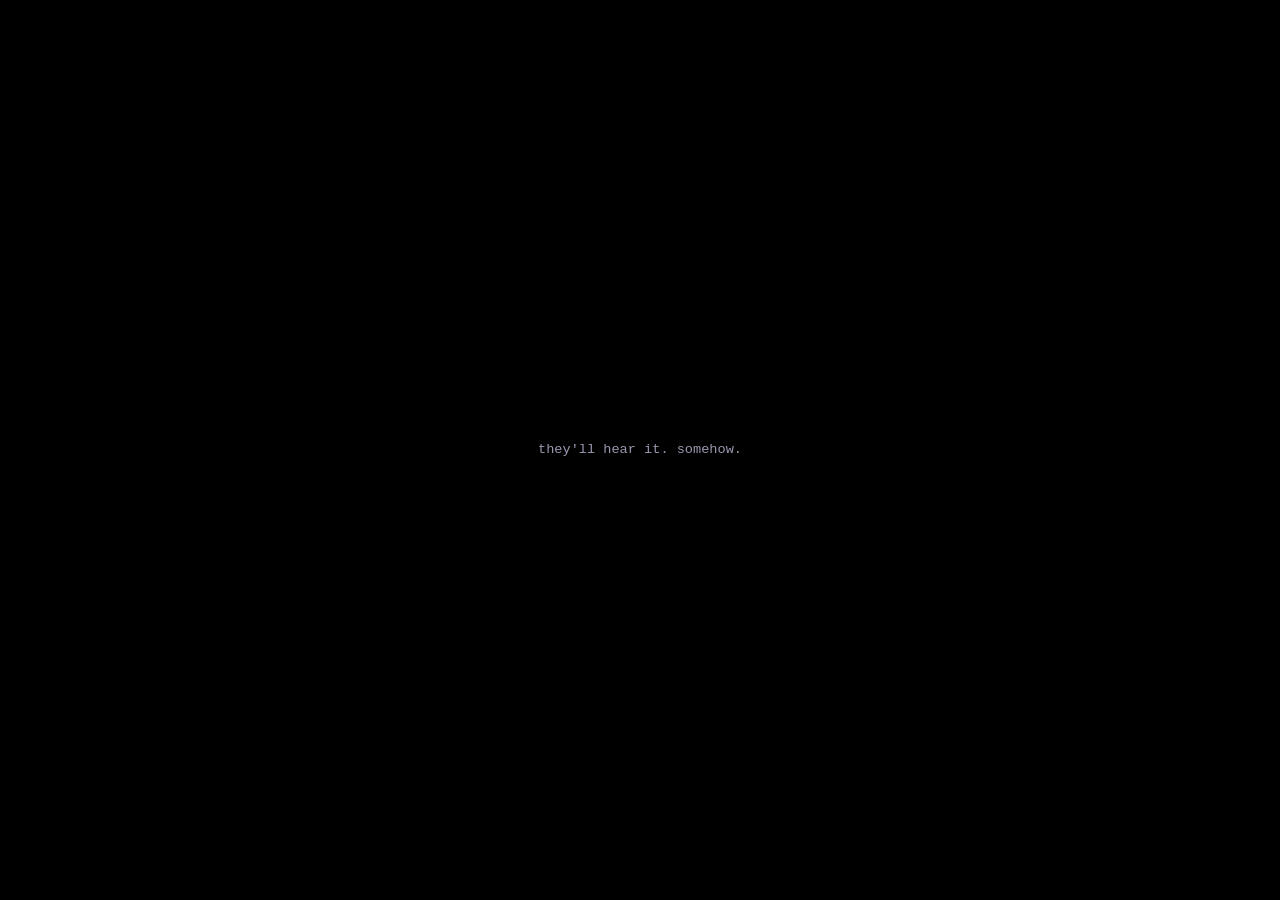
==== ending-found.html @ 4e7db721 "Week 9 snapshot Standalone Week 9 source snapshot of SIGNAL LOST (Night 1 loop + minimal state/audio" ====
<!DOCTYPE html>
<html lang="en">
  <head>
    <meta charset="UTF-8" />
    <meta name="viewport" content="width=device-width, initial-scale=1.0" />
    <title>SIGNAL FOUND</title>
    <link rel="stylesheet" href="css/base.css" />
    <style>
      body {
        margin: 0;
        min-height: 100vh;
        background: #000;
        color: #e8e8f0;
        font-family: "Courier New", monospace;
        display: flex;
        flex-direction: column;
        align-items: center;
        justify-content: center;
        padding: 32px;
        text-align: center;
      }
      #stage {
        max-width: 34rem;
        line-height: 1.65;
      }
      .sub {
        margin-top: 1.5rem;
        color: #9898b0;
        font-size: 0.85rem;
      }
    </style>
  </head>
  <body>
    <div id="stage">
      <p id="line1"></p>
      <p class="sub" id="line2">they'll hear it. somehow.</p>
      <p class="sub" id="finalEcho"></p>
    </div>
    <script src="js/state.js"></script>
    <script src="js/audio.js"></script>
    <script src="js/ending.js"></script>
    <script>
      (function () {
        var el = document.getElementById("stage");
        document.getElementById("line1").textContent =
          window.SignalLostEnding.readFinalLine() || "—";
        document.getElementById("finalEcho").textContent = "I love you. Call me back when you can.";
        if (window.SignalLostAudio) {
          window.SignalLostAudio.resume();
          setTimeout(function () {
            window.SignalLostAudio.playEndingFoundSequence(function () {
              setTimeout(function () {
                document.body.style.transition = "background-color 6s ease, color 6s ease";
                document.body.style.backgroundColor = "#f5f5f8";
                document.body.style.color = "#1a1a2e";
              }, 800);
            });
          }, 1200);
        }
      })();
    </script>
  </body>
</html>
---- css/base.css ----
/* SIGNAL LOST — global base styles */

:root {
  /* §5.1 Visual language */
  --bg: #1a1a2e;
  --accent: #6c63ff;
  /* Player: muted grey-white field; light copy for asymmetry vs UNKNOWN */
  --player-msg: #9a9ab8;
  --player-msg-text: #f0f0f5;
  --text: #e8e8f0;
  --text-muted: #9898b0;
  --surface: #252542;
  --surface-elevated: #2d2d4a;
  --border: rgba(255, 255, 255, 0.1);
  --bubble-border-unknown: rgba(255, 255, 255, 0.22);
  --bubble-border-player: rgba(255, 255, 255, 0.14);
  --radius-phone: 30px;
  --radius-bubble: 16px;
  --phone-width: 390px;
  --motion-msg-duration: 0.85s;
  --motion-msg-ease: cubic-bezier(0.22, 1, 0.36, 1);
  /* Night 3 — §5.5 interface softening (apply via .phone-screen--soften on night3.js) */
  --night3-blur: 2.5px;
}

*,
*::before,
*::after {
  box-sizing: border-box;
}

html,
body {
  margin: 0;
  min-height: 100%;
}

body {
  font-family: Arial, Helvetica, sans-serif;
  background: var(--bg);
  color: var(--text);
  -webkit-font-smoothing: antialiased;
  overflow-x: hidden;
}

/* In-game UI uses Courier per spec */
.phone-screen,
.phone-screen * {
  font-family: "Courier New", Courier, monospace;
}

.visually-hidden {
  position: absolute;
  width: 1px;
  height: 1px;
  padding: 0;
  margin: -1px;
  overflow: hidden;
  clip: rect(0, 0, 0, 0);
  white-space: nowrap;
  border: 0;
}
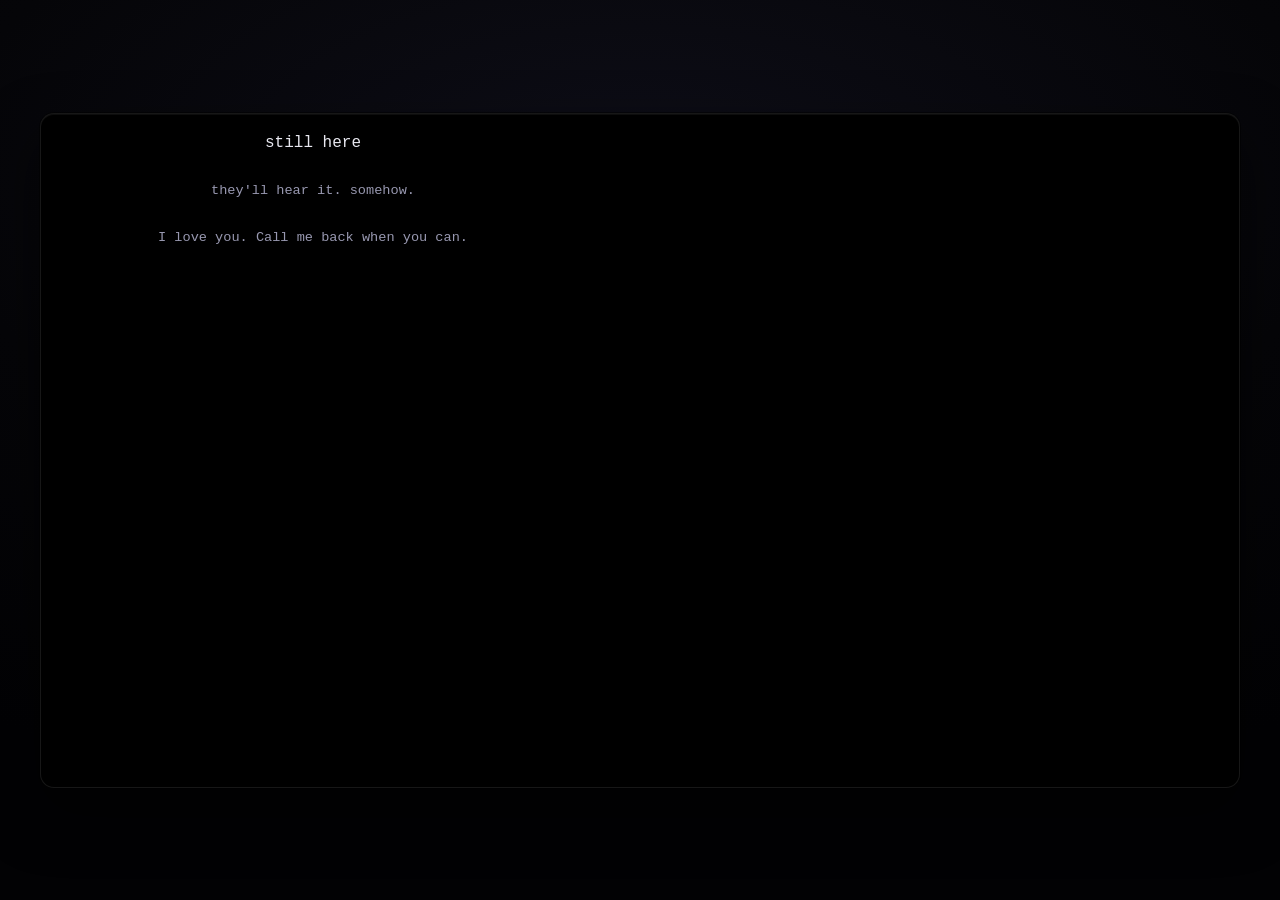
==== commit 24e9d330: "update night3" ====
--- a/ending-found.html
+++ b/ending-found.html
@@ -5,6 +5,7 @@
     <meta name="viewport" content="width=device-width, initial-scale=1.0" />
     <title>SIGNAL FOUND</title>
     <link rel="stylesheet" href="css/base.css" />
+    <link rel="stylesheet" href="css/game-frame.css" />
     <style>
       body {
         margin: 0;
@@ -36,6 +37,7 @@
       <p class="sub" id="line2">they'll hear it. somehow.</p>
       <p class="sub" id="finalEcho"></p>
     </div>
+    <script src="js/gameFrame.js"></script>
     <script src="js/state.js"></script>
     <script src="js/audio.js"></script>
     <script src="js/ending.js"></script>
@@ -43,7 +45,7 @@
       (function () {
         var el = document.getElementById("stage");
         document.getElementById("line1").textContent =
-          window.SignalLostEnding.readFinalLine() || "—";
+          window.SignalLostEnding.readFinalLine() || "...";
         document.getElementById("finalEcho").textContent = "I love you. Call me back when you can.";
         if (window.SignalLostAudio) {
           window.SignalLostAudio.resume();
--- a/css/game-frame.css
+++ b/css/game-frame.css
@@ -0,0 +1,315 @@
+/**
+ * SIGNAL LOST — centered landscape frame (~1200px wide).
+ * Outer = night sky only; inner = all game art (unchanged look).
+ */
+
+:root {
+  --game-frame-w: 1200px;
+  --game-frame-ratio: 16 / 9;
+  --game-frame-radius: 14px;
+  --game-stage-bg: #050508;
+  --game-stage-bg-mid: #0e0e18;
+}
+
+html.game-framed,
+html.game-framed body {
+  height: 100%;
+  margin: 0;
+  overflow: hidden;
+}
+
+html.game-framed body {
+  display: flex;
+  align-items: center;
+  justify-content: center;
+  min-height: 100dvh;
+  padding: max(12px, env(safe-area-inset-top, 0px)) max(12px, env(safe-area-inset-right, 0px))
+    max(12px, env(safe-area-inset-bottom, 0px)) max(12px, env(safe-area-inset-left, 0px));
+  box-sizing: border-box;
+  background: radial-gradient(
+    ellipse 100% 70% at 50% 20%,
+    var(--game-stage-bg-mid) 0%,
+    var(--game-stage-bg) 55%,
+    #020204 100%
+  );
+}
+
+html.game-framed body.night-bedroom-page::before,
+html.game-framed body.night-bedroom-page::after {
+  content: none !important;
+  display: none !important;
+}
+
+.game-viewport {
+  width: min(var(--game-frame-w), calc(100vw - 24px));
+  aspect-ratio: var(--game-frame-ratio);
+  max-height: calc(100dvh - 24px);
+  height: auto;
+  flex: 0 0 auto;
+  position: relative;
+  margin: 0 auto;
+  border-radius: var(--game-frame-radius);
+  border: 1px solid rgba(255, 255, 255, 0.09);
+  box-shadow:
+    0 0 0 1px rgba(0, 0, 0, 0.5),
+    0 24px 56px rgba(0, 0, 0, 0.6),
+    inset 0 1px 0 rgba(255, 255, 255, 0.05);
+  overflow: hidden;
+  background: #000;
+}
+
+.game-viewport__inner {
+  position: absolute;
+  inset: 0;
+  overflow: hidden;
+  isolation: isolate;
+  container-type: size;
+  container-name: game-inner;
+}
+
+/* Bedroom background inside frame only */
+html.game-framed .game-viewport__inner.night-bedroom-page {
+  background-color: var(--bg, #1a1a2e);
+}
+
+html.game-framed .game-viewport__inner.night-bedroom-page::before {
+  content: "";
+  position: absolute;
+  inset: 0;
+  z-index: 0;
+  background: #1a1a2e url("../assets/images/Bedroom.png") center / cover no-repeat;
+  filter: blur(5px) brightness(0.62);
+  transform: scale(1.03);
+  pointer-events: none;
+}
+
+html.game-framed .game-viewport__inner.night-bedroom-page::after {
+  content: "";
+  position: absolute;
+  inset: 0;
+  z-index: 0;
+  pointer-events: none;
+  background: radial-gradient(
+    ellipse 100% 100% at 50% 42%,
+    rgba(26, 26, 46, 0.12) 0%,
+    rgba(26, 26, 46, 0.5) 62%,
+    rgba(10, 10, 18, 0.72) 100%
+  );
+}
+
+/* Hidden phases must beat phase layout (was showing empty phone on Night 1 load) */
+html.game-framed .game-viewport__inner .night-hidden {
+  display: none !important;
+  pointer-events: none !important;
+}
+
+/* Game phases stack in the same rectangle (fix: no longer squashed at top) */
+html.game-framed .game-viewport__inner.night-bedroom-page > #phase-explore,
+html.game-framed .game-viewport__inner.night-bedroom-page > #phase-dial,
+html.game-framed .game-viewport__inner.night-bedroom-page > #phase-phone,
+html.game-framed .game-viewport__inner.night-bedroom-page > #phase-apps,
+html.game-framed .game-viewport__inner.night-bedroom-page > #phase-memory,
+html.game-framed .game-viewport__inner.night-bedroom-page > #phase-chat {
+  position: absolute !important;
+  inset: 0;
+  width: 100%;
+  height: 100%;
+  z-index: 3;
+  margin: 0;
+}
+
+/* Night 1 explore — fill frame; override 100vh that broke layout in short frame */
+html.game-framed .game-viewport__inner #phase-explore {
+  display: flex;
+  flex-direction: column;
+  box-sizing: border-box;
+}
+
+html.game-framed .game-viewport__inner #phase-explore .explore-scene {
+  position: relative;
+  flex: 1 1 auto;
+  min-height: 0 !important;
+  height: auto !important;
+  width: 100%;
+}
+
+html.game-framed .game-viewport__inner #phase-explore .explore-inner {
+  position: absolute;
+  inset: 0;
+  min-height: 0 !important;
+  height: 100% !important;
+  width: 100%;
+  box-sizing: border-box;
+  padding: 16px;
+}
+
+html.game-framed .game-viewport__inner #phase-explore .explore-cta {
+  position: relative !important;
+  bottom: auto !important;
+  left: auto !important;
+  transform: none !important;
+  align-self: center;
+  flex-shrink: 0;
+  margin: 0 auto 18px;
+  z-index: 6;
+}
+
+html.game-framed .game-viewport__inner .dial-wrap {
+  min-height: 100% !important;
+  height: 100%;
+  box-sizing: border-box;
+}
+
+/* Phone phases: fit inside frame height (only when visible) */
+html.game-framed .game-viewport__inner #phase-phone:not(.night-hidden),
+html.game-framed .game-viewport__inner #phase-apps:not(.night-hidden),
+html.game-framed .game-viewport__inner #phase-memory:not(.night-hidden),
+html.game-framed .game-viewport__inner #phase-chat:not(.night-hidden),
+html.game-framed .game-viewport__inner.night-bedroom-page.page-stage {
+  display: flex !important;
+  flex-direction: column;
+  align-items: center;
+  justify-content: center;
+  overflow: hidden;
+  padding: 10px 12px;
+  box-sizing: border-box;
+}
+
+html.game-framed .game-viewport__inner .page-stage {
+  min-height: 100% !important;
+  height: 100%;
+  max-height: 100%;
+  box-sizing: border-box;
+}
+
+html.game-framed .game-viewport__inner .phone-frame {
+  width: min(var(--phone-width, 390px), 96%);
+  max-width: var(--phone-width, 390px);
+  max-height: 100%;
+  flex: 0 1 auto;
+  min-height: 0;
+  margin: 0 auto;
+  display: flex;
+  flex-direction: column;
+  transform-origin: center center;
+}
+
+html.game-framed .game-viewport__inner .phone-screen {
+  min-height: 0 !important;
+  max-height: min(96cqh, 640px) !important;
+  height: auto;
+  flex: 1 1 auto;
+  overflow: hidden;
+}
+
+html.game-framed .game-viewport__inner .chat-log {
+  flex: 1 1 auto;
+  min-height: 0;
+  overflow-y: auto;
+}
+
+html.game-framed .game-viewport__inner .chat-choices {
+  flex-shrink: 0;
+}
+
+html.game-framed .game-viewport__inner .signal-panel {
+  flex-shrink: 0;
+  max-height: 42cqh;
+  overflow-y: auto;
+}
+
+html.game-framed .game-viewport__inner .lore-overlay {
+  position: absolute;
+  inset: 0;
+  z-index: 40;
+  display: flex;
+  align-items: center;
+  justify-content: center;
+  padding: 24px;
+  box-sizing: border-box;
+  background: rgba(0, 0, 0, 0.72);
+}
+
+/* Overlays / effects — clip to frame */
+html.game-framed .game-viewport__inner #finOverlay.fin-overlay,
+html.game-framed .game-viewport__inner #objLightbox,
+html.game-framed .game-viewport__inner #loreHost,
+html.game-framed .game-viewport__inner #eyeLidTop,
+html.game-framed .game-viewport__inner #eyeLidBottom,
+html.game-framed .game-viewport__inner #transitionText {
+  position: absolute !important;
+}
+
+html.game-framed .game-viewport__inner #finOverlay.fin-overlay {
+  z-index: 80;
+}
+
+html.game-framed .game-viewport__inner #objLightbox {
+  z-index: 70;
+}
+
+html.game-framed .game-viewport__inner #loreHost {
+  position: absolute !important;
+  inset: 0;
+  z-index: 65;
+  pointer-events: none;
+}
+
+html.game-framed .game-viewport__inner #loreHost:not(:empty) {
+  pointer-events: auto;
+}
+
+html.game-framed .game-viewport__inner #eyeLidTop,
+html.game-framed .game-viewport__inner #eyeLidBottom {
+  z-index: 90;
+  height: 51%;
+}
+
+/* Prologue */
+html.game-framed .game-viewport__inner.prologue-root {
+  background: #000;
+  color: #e8e8f0;
+  cursor: pointer;
+}
+
+html.game-framed .game-viewport__inner .prologue-slide {
+  position: absolute;
+  inset: 0;
+}
+
+html.game-framed .game-viewport__inner .prologue-hint {
+  position: absolute;
+  left: 0;
+  right: 0;
+  bottom: 20px;
+}
+
+/* Endings */
+html.game-framed .game-viewport__inner.theme-found,
+html.game-framed .game-viewport__inner.theme-static,
+html.game-framed .game-viewport__inner.theme-notyet {
+  display: flex;
+  flex-direction: column;
+  align-items: center;
+  justify-content: center;
+  text-align: center;
+  padding: 24px 16px;
+  box-sizing: border-box;
+}
+
+html.game-framed .game-viewport__inner.theme-found {
+  background: #000;
+}
+
+html.game-framed .game-viewport__inner.theme-static {
+  background: #0a0a12;
+}
+
+html.game-framed .game-viewport__inner.theme-notyet {
+  background: #1a1a2e;
+}
+
+html.game-framed .game-viewport__inner .box {
+  max-height: 100%;
+  overflow-y: auto;
+}
